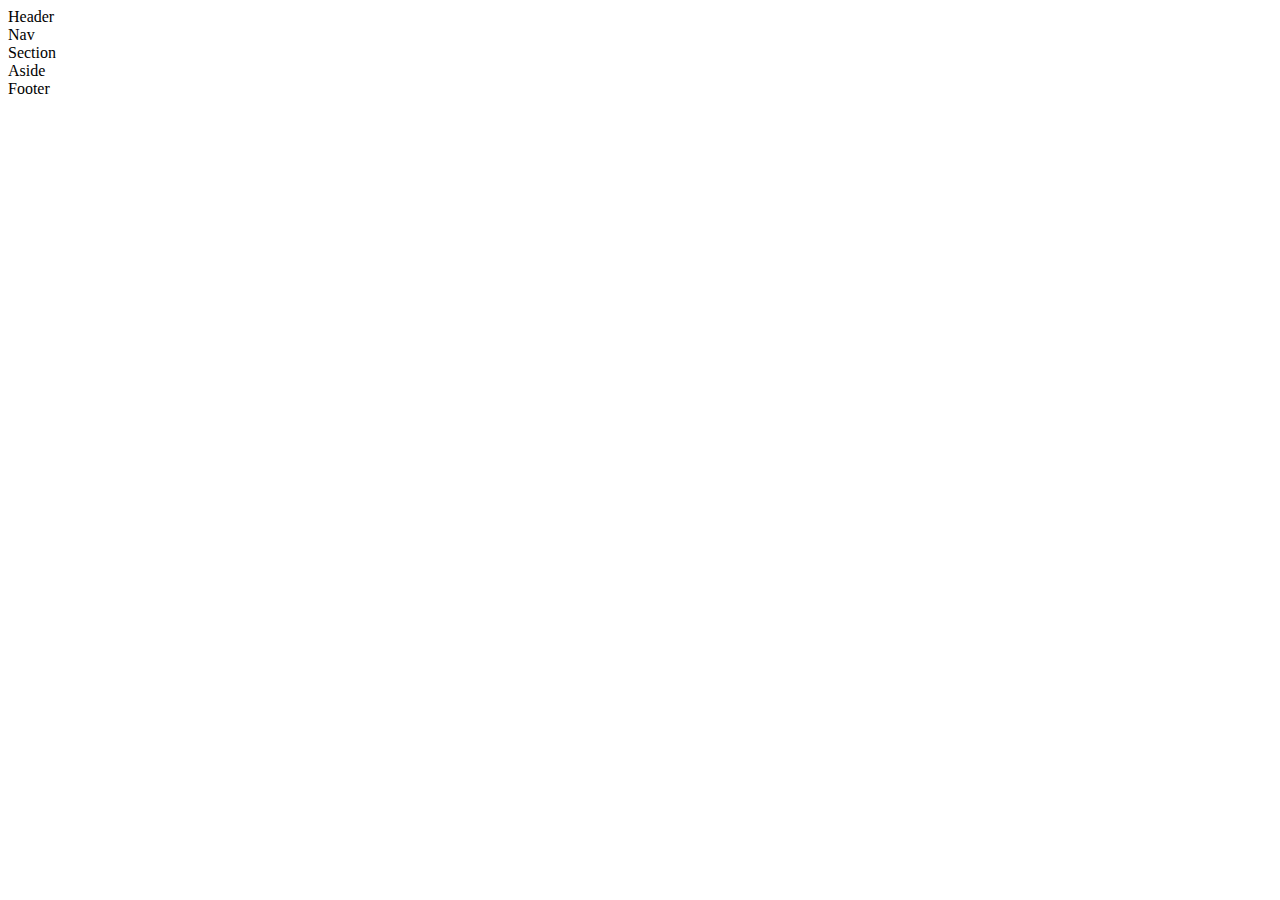
==== Homework1.html @ 66eab3e4 "initial upload of html file" ====
<!DOCTYPE html>
<html lang="en">
<head>
    <meta charset="UTF-8">
    <meta name="viewport" content="width=device-width, initial-scale=1.0">
    <meta http-equiv="X-UA-Compatible" content="ie=edge">
    <title>Document</title>
</head>
<body>

    <header>Header</header>

    <nav>Nav</nav>

    <section>Section</section>

    <aside>Aside</aside>

    <footer>Footer</footer>

    
</body>
</html>
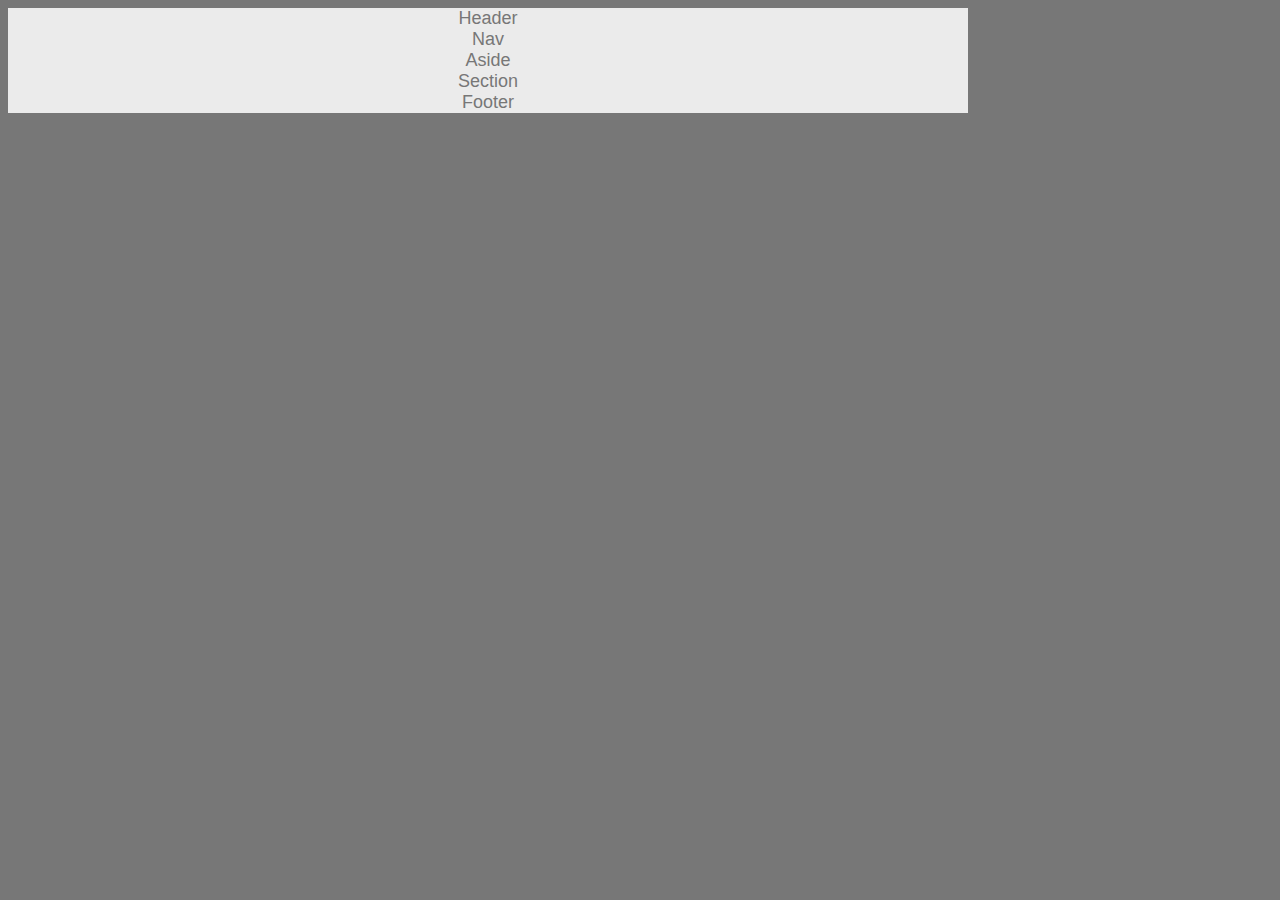
==== commit 1e436d82: "html add. and css update" ====
--- a/Homework1.html
+++ b/Homework1.html
@@ -5,6 +5,7 @@
     <meta name="viewport" content="width=device-width, initial-scale=1.0">
     <meta http-equiv="X-UA-Compatible" content="ie=edge">
     <title>Document</title>
+    <link rel="stylesheet" type="text/css" href="style.css">
 </head>
 <body>
 
@@ -12,9 +13,12 @@
 
     <nav>Nav</nav>
 
+    <aside>Aside</aside>
+
     <section>Section</section>
 
-    <aside>Aside</aside>
+    <article></article>
+  
 
     <footer>Footer</footer>
 
--- a/style.css
+++ b/style.css
@@ -0,0 +1,21 @@
+header,
+nav,
+section,
+Aside,
+Footer {
+    background-color: #ebebeb;
+    text-align: center;
+}
+body{
+    font-family: 'Arial', 'Helvetica Neue', Helvetica, sans-serif;
+    color:#777;
+    background: #777;
+    width: 960px;
+    font-size: 18px;
+
+
+}
+article{
+    color: #ebebeb;
+    background-color: #ebebeb;
+}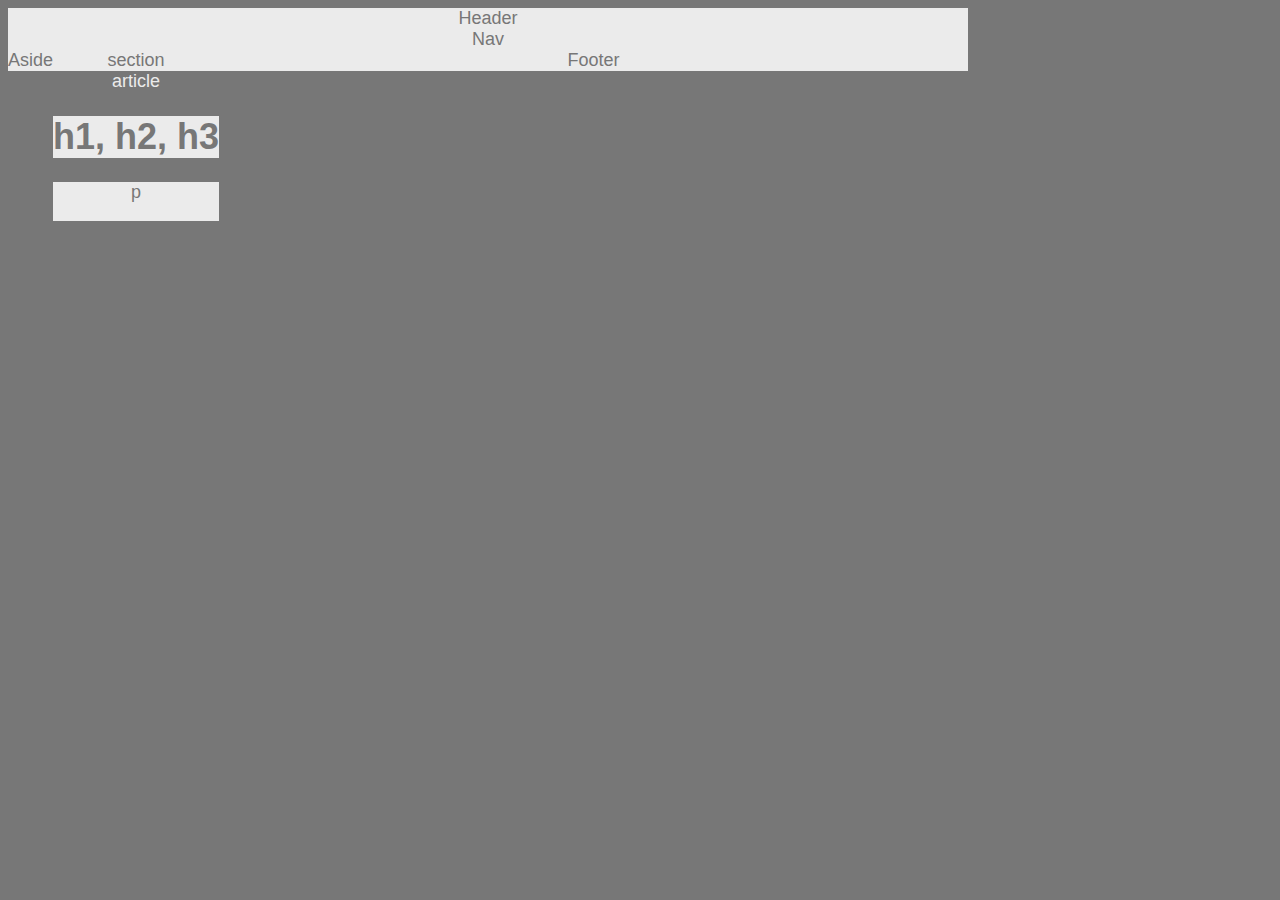
==== commit c6e205b3: "final hw" ====
--- a/Homework1.html
+++ b/Homework1.html
@@ -1,5 +1,6 @@
 <!DOCTYPE html>
 <html lang="en">
+
 <head>
     <meta charset="UTF-8">
     <meta name="viewport" content="width=device-width, initial-scale=1.0">
@@ -7,21 +8,31 @@
     <title>Document</title>
     <link rel="stylesheet" type="text/css" href="style.css">
 </head>
+
 <body>
 
     <header>Header</header>
 
     <nav>Nav</nav>
+    <div>
+        <aside id="aside">Aside</aside>
 
-    <aside>Aside</aside>
 
-    <section>Section</section>
+        <section id="section">
+            section
+            <article>
+                article
+                <h1>h1, h2, h3</h1>
+                <p>p</p>
+            </article>
 
-    <article></article>
-  
+        </section>
+    </div>
+
 
     <footer>Footer</footer>
 
-    
+
 </body>
+
 </html>--- a/style.css
+++ b/style.css
@@ -17,5 +17,16 @@
 }
 article{
     color: #ebebeb;
-    background-color: #ebebeb;
+    background: #777;
+   
+}
+
+h1,
+p {
+color: #777;
+background: #ebebeb;
+}
+
+#aside,#section{
+    float:left
 }